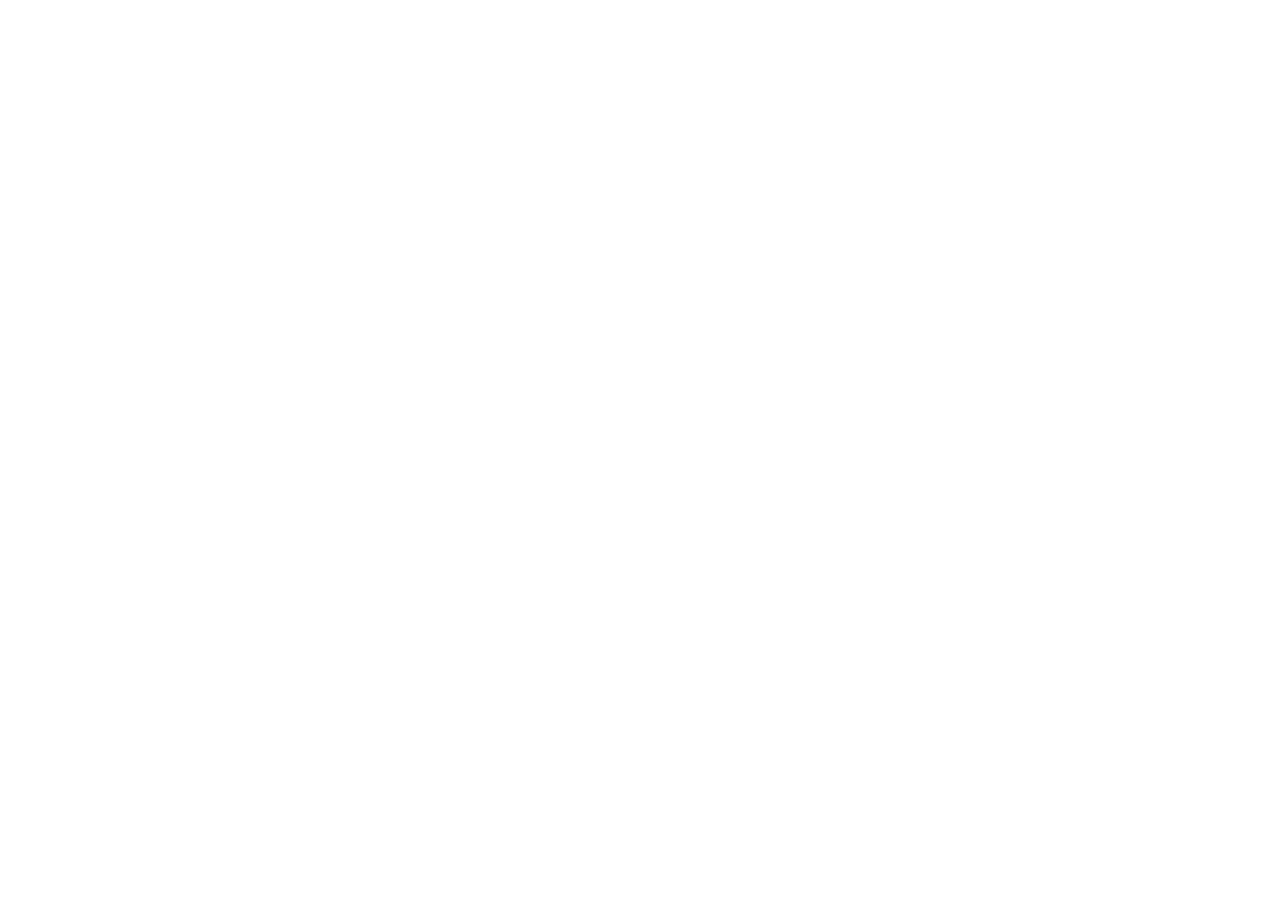
==== module3-solution/index.html @ 234e882e "commit 1" ====
<!DOCTYPE html>
<html>
<head>
    <meta charset='utf-8'>
    <meta http-equiv='X-UA-Compatible' content='IE=edge'>
    <title>Module 3 Solution</title>
    <meta name='viewport' content='width=device-width, initial-scale=1'>
    <link rel='stylesheet' type='text/css' media='screen' href='main.css'>
    <script src='main.js'></script>
</head>
<body>
    
</body>
</html>
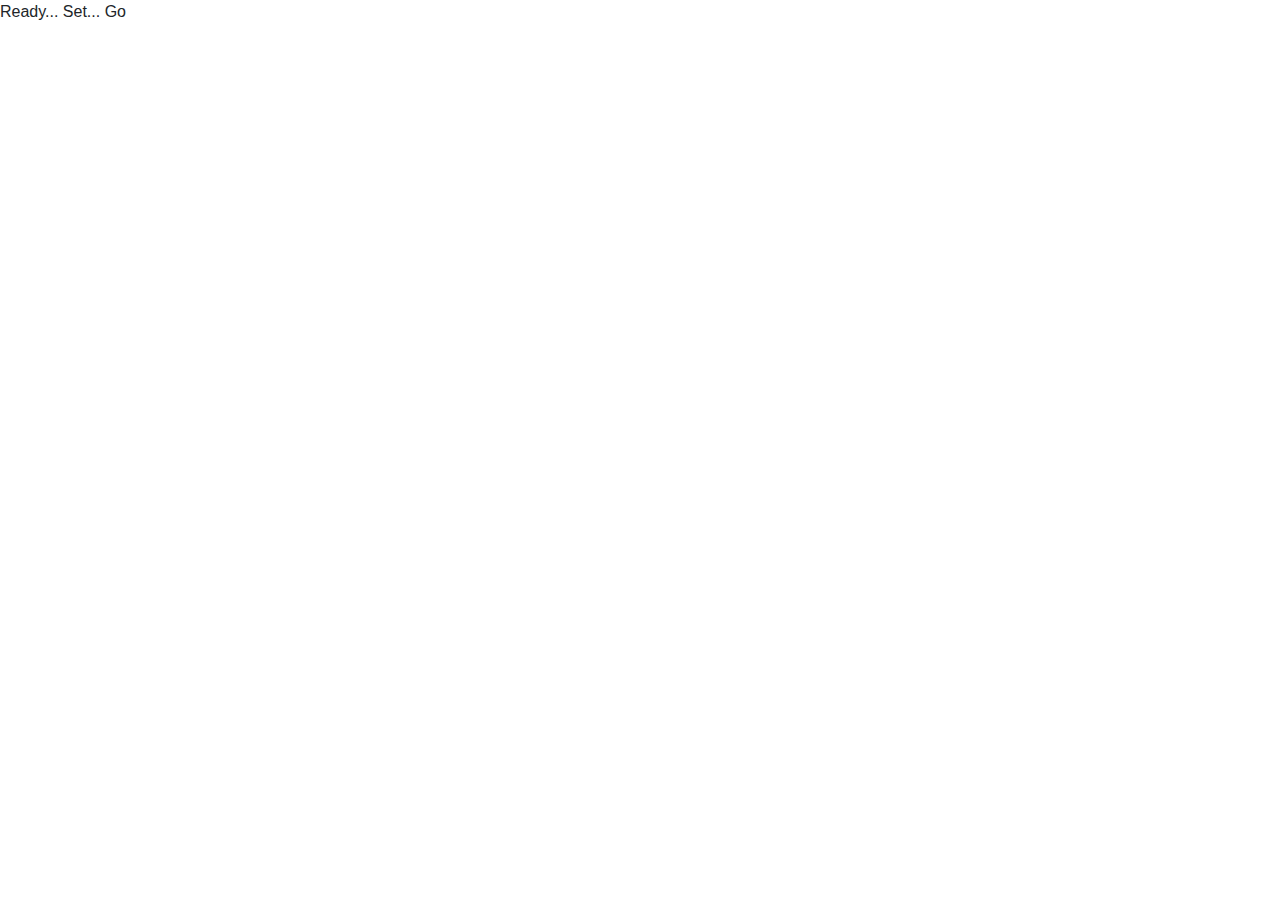
==== commit e5f88cd3: "commit 3" ====
--- a/module3-solution/index.html
+++ b/module3-solution/index.html
@@ -5,10 +5,11 @@
     <meta http-equiv='X-UA-Compatible' content='IE=edge'>
     <title>Module 3 Solution</title>
     <meta name='viewport' content='width=device-width, initial-scale=1'>
-    <link rel='stylesheet' type='text/css' media='screen' href='main.css'>
+    <link rel="stylesheet" href="https://cdn.jsdelivr.net/npm/bootstrap@4.3.1/dist/css/bootstrap.min.css" integrity="sha384-ggOyR0iXCbMQv3Xipma34MD+dH/1fQ784/j6cY/iJTQUOhcWr7x9JvoRxT2MZw1T" crossorigin="anonymous">
+    <link rel='stylesheet' type='text/css' media='screen' href='styles.css'>
     <script src='main.js'></script>
 </head>
 <body>
-    
+    Ready... Set... Go
 </body>
 </html>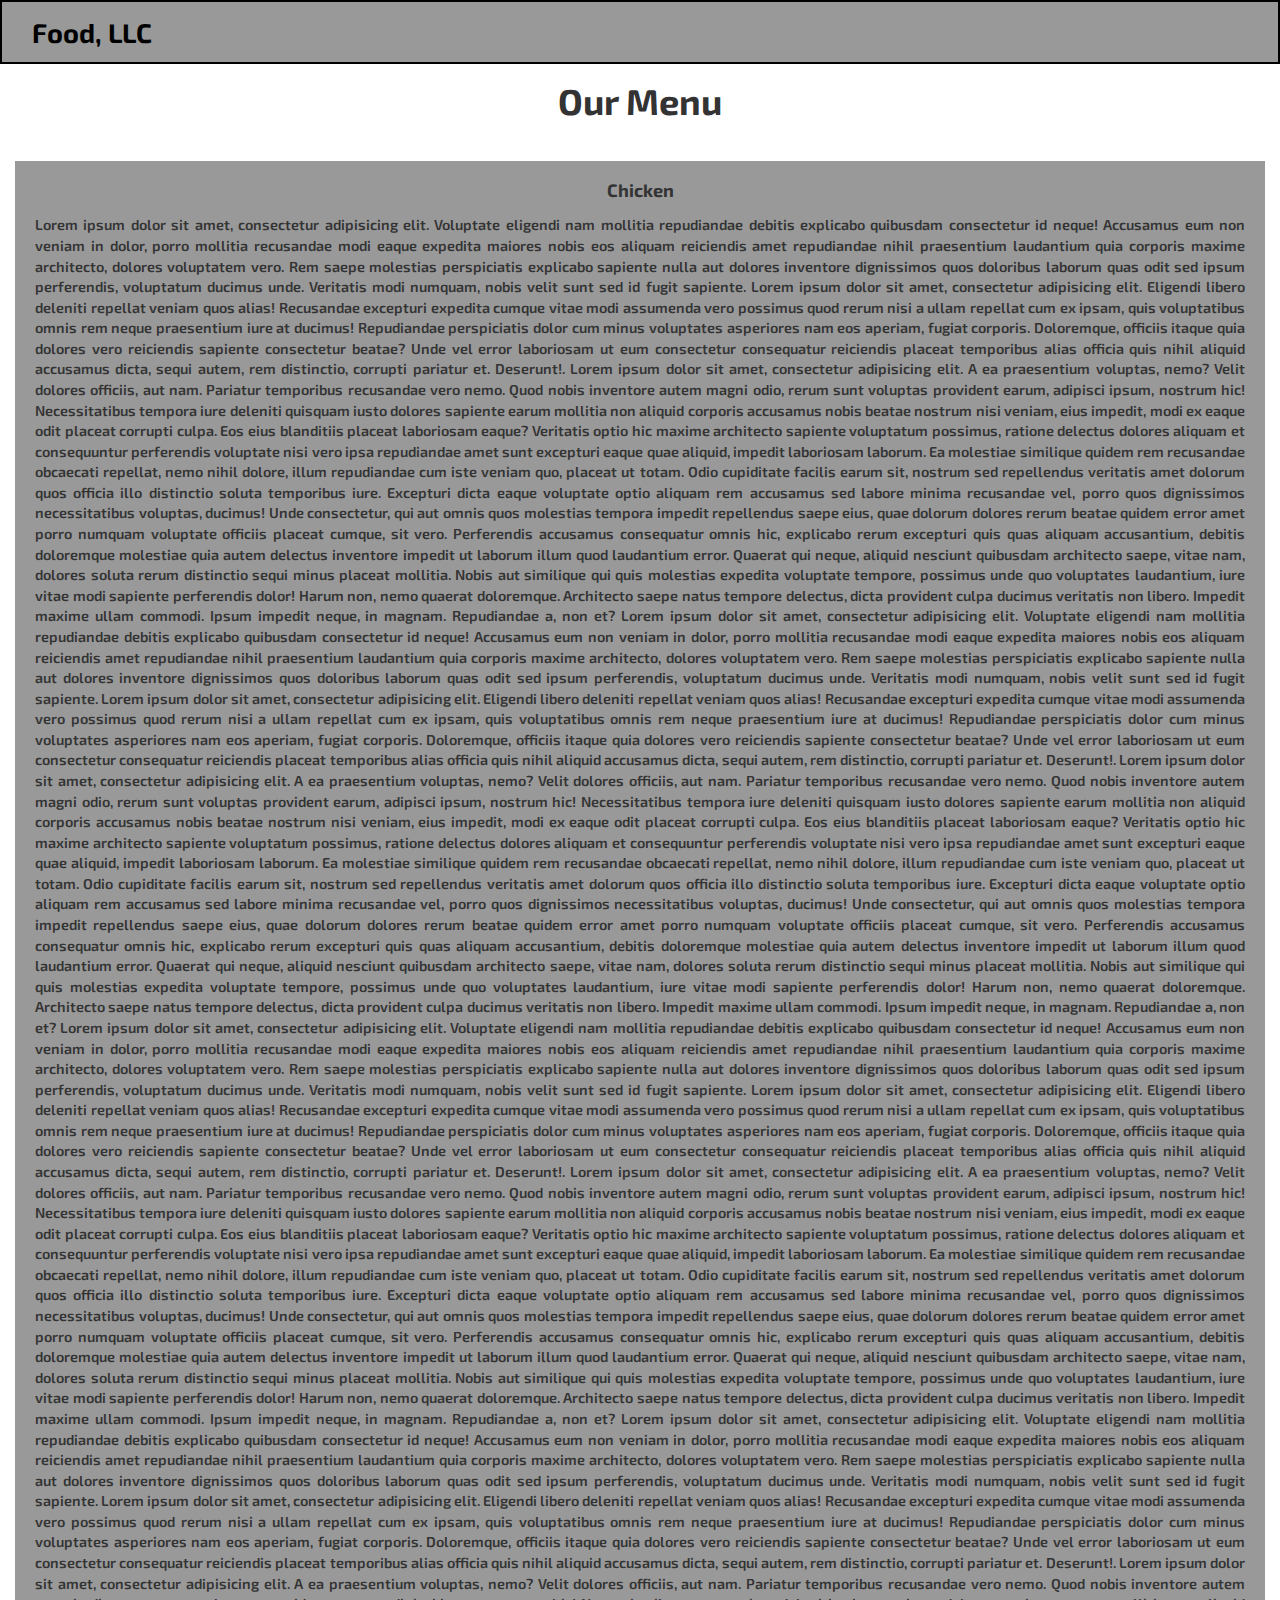
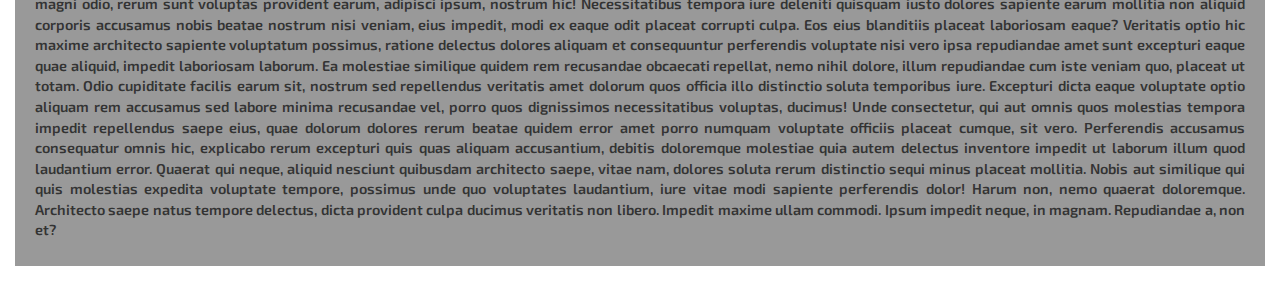
==== commit 2cc6cd3c: "final" ====
--- a/module3-solution/index.html
+++ b/module3-solution/index.html
@@ -1,15 +1,57 @@
 <!DOCTYPE html>
-<html>
+<html lang="en">
 <head>
-    <meta charset='utf-8'>
-    <meta http-equiv='X-UA-Compatible' content='IE=edge'>
-    <title>Module 3 Solution</title>
-    <meta name='viewport' content='width=device-width, initial-scale=1'>
-    <link rel="stylesheet" href="https://cdn.jsdelivr.net/npm/bootstrap@4.3.1/dist/css/bootstrap.min.css" integrity="sha384-ggOyR0iXCbMQv3Xipma34MD+dH/1fQ784/j6cY/iJTQUOhcWr7x9JvoRxT2MZw1T" crossorigin="anonymous">
-    <link rel='stylesheet' type='text/css' media='screen' href='styles.css'>
-    <script src='main.js'></script>
+  <meta charset="utf-8">
+  <meta http-equiv="X-UA-Compatible" content="IE=edge">
+  <meta name="viewport" content="width=device-width, initial-scale=1">
+  <title>Food, LLC | Bootstrap</title>
+  <link href="https://fonts.googleapis.com/css?family=Exo+2:400,500,600,700" rel="stylesheet">
+  <link rel="stylesheet" href="https://cdn.jsdelivr.net/npm/bootstrap@3.3.7/dist/css/bootstrap.min.css" integrity="sha384-BVYiiSIFeK1dGmJRAkycuHAHRg32OmUcww7on3RYdg4Va+PmSTsz/K68vbdEjh4u" crossorigin="anonymous"> <!-- Bootstrap CSS-->
+  <script src="https://ajax.googleapis.com/ajax/libs/jquery/1.12.4/jquery.min.js"></script> <!-- jQuery Required for Bootstrap -->
+  <script src="https://cdn.jsdelivr.net/npm/bootstrap@3.3.7/dist/js/bootstrap.min.js" integrity="sha384-Tc5IQib027qvyjSMfHjOMaLkfuWVxZxUPnCJA7l2mCWNIpG9mGCD8wGNIcPD7Txa" crossorigin="anonymous"></script> <!-- Javascript required for Bootstrap -->
+  <link rel="stylesheet" href="css/styles.css">
 </head>
 <body>
-    Ready... Set... Go
+  <header>
+    <nav id="header-nav" class="navbar navbar-default">
+     <div class="container-fluid">
+       <div class="navbar-header">
+        <button type="button" class="navbar-toggle collapsed" data-toggle="collapse" data-target="#menu-collapsable-nav" aria-expanded="false">
+          <span class="sr-only">Toggle navigation</span>
+          <span class="icon-bar"></span>
+          <span class="icon-bar"></span>
+          <span class="icon-bar"></span>
+        </button>
+        <a href="#" class="text-left navbar-brand"><h1>Food, LLC</h1></a>
+      </div><!-- /nav-header -->
+      <div id="menu-collapsable-nav" class="collapse navbar-collapse">
+        <ul id="nav-list" class="nav navbar-nav navbar-right visible-xs text-center">      
+          <li>            
+            <a href="#">Chicken</a>
+          </li>
+          <li>            
+           <a href="#">Beef</a>
+         </li>
+         <li>            
+          <a href="#">Sushi</a>    
+        </li>
+      </ul>
+    </div>
+  </div><!-- /container-->
+</nav>
+<section class="container-fluid menu">
+  <div class="row">
+   <h1 class="text-center main-title">Our Menu</h1> 
+   <div class="menu-content">
+     <div class="col-md-12 col-sm-12 col-xs-12 menu-item">     
+       <h4 class="menu-title text-center">Chicken</h4>
+       <p class="text-justify">
+         Lorem ipsum dolor sit amet, consectetur adipisicing elit. Voluptate eligendi nam mollitia repudiandae debitis explicabo quibusdam consectetur id neque! Accusamus eum non veniam in dolor, porro mollitia recusandae modi eaque expedita maiores nobis eos aliquam reiciendis amet repudiandae nihil praesentium laudantium quia corporis maxime architecto, dolores voluptatem vero. Rem saepe molestias perspiciatis explicabo sapiente nulla aut dolores inventore dignissimos quos doloribus laborum quas odit sed ipsum perferendis, voluptatum ducimus unde. Veritatis modi numquam, nobis velit sunt sed id fugit sapiente. Lorem ipsum dolor sit amet, consectetur adipisicing elit. Eligendi libero deleniti repellat veniam quos alias! Recusandae excepturi expedita cumque vitae modi assumenda vero possimus quod rerum nisi a ullam repellat cum ex ipsam, quis voluptatibus omnis rem neque praesentium iure at ducimus! Repudiandae perspiciatis dolor cum minus voluptates asperiores nam eos aperiam, fugiat corporis. Doloremque, officiis itaque quia dolores vero reiciendis sapiente consectetur beatae? Unde vel error laboriosam ut eum consectetur consequatur reiciendis placeat temporibus alias officia quis nihil aliquid accusamus dicta, sequi autem, rem distinctio, corrupti pariatur et. Deserunt!. Lorem ipsum dolor sit amet, consectetur adipisicing elit. A ea praesentium voluptas, nemo? Velit dolores officiis, aut nam. Pariatur temporibus recusandae vero nemo. Quod nobis inventore autem magni odio, rerum sunt voluptas provident earum, adipisci ipsum, nostrum hic! Necessitatibus tempora iure deleniti quisquam iusto dolores sapiente earum mollitia non aliquid corporis accusamus nobis beatae nostrum nisi veniam, eius impedit, modi ex eaque odit placeat corrupti culpa. Eos eius blanditiis placeat laboriosam eaque? Veritatis optio hic maxime architecto sapiente voluptatum possimus, ratione delectus dolores aliquam et consequuntur perferendis voluptate nisi vero ipsa repudiandae amet sunt excepturi eaque quae aliquid, impedit laboriosam laborum. Ea molestiae similique quidem rem recusandae obcaecati repellat, nemo nihil dolore, illum repudiandae cum iste veniam quo, placeat ut totam. Odio cupiditate facilis earum sit, nostrum sed repellendus veritatis amet dolorum quos officia illo distinctio soluta temporibus iure. Excepturi dicta eaque voluptate optio aliquam rem accusamus sed labore minima recusandae vel, porro quos dignissimos necessitatibus voluptas, ducimus! Unde consectetur, qui aut omnis quos molestias tempora impedit repellendus saepe eius, quae dolorum dolores rerum beatae quidem error amet porro numquam voluptate officiis placeat cumque, sit vero. Perferendis accusamus consequatur omnis hic, explicabo rerum excepturi quis quas aliquam accusantium, debitis doloremque molestiae quia autem delectus inventore impedit ut laborum illum quod laudantium error. Quaerat qui neque, aliquid nesciunt quibusdam architecto saepe, vitae nam, dolores soluta rerum distinctio sequi minus placeat mollitia. Nobis aut similique qui quis molestias expedita voluptate tempore, possimus unde quo voluptates laudantium, iure vitae modi sapiente perferendis dolor! Harum non, nemo quaerat doloremque. Architecto saepe natus tempore delectus, dicta provident culpa ducimus veritatis non libero. Impedit maxime ullam commodi. Ipsum impedit neque, in magnam. Repudiandae a, non et? Lorem ipsum dolor sit amet, consectetur adipisicing elit. Voluptate eligendi nam mollitia repudiandae debitis explicabo quibusdam consectetur id neque! Accusamus eum non veniam in dolor, porro mollitia recusandae modi eaque expedita maiores nobis eos aliquam reiciendis amet repudiandae nihil praesentium laudantium quia corporis maxime architecto, dolores voluptatem vero. Rem saepe molestias perspiciatis explicabo sapiente nulla aut dolores inventore dignissimos quos doloribus laborum quas odit sed ipsum perferendis, voluptatum ducimus unde. Veritatis modi numquam, nobis velit sunt sed id fugit sapiente. Lorem ipsum dolor sit amet, consectetur adipisicing elit. Eligendi libero deleniti repellat veniam quos alias! Recusandae excepturi expedita cumque vitae modi assumenda vero possimus quod rerum nisi a ullam repellat cum ex ipsam, quis voluptatibus omnis rem neque praesentium iure at ducimus! Repudiandae perspiciatis dolor cum minus voluptates asperiores nam eos aperiam, fugiat corporis. Doloremque, officiis itaque quia dolores vero reiciendis sapiente consectetur beatae? Unde vel error laboriosam ut eum consectetur consequatur reiciendis placeat temporibus alias officia quis nihil aliquid accusamus dicta, sequi autem, rem distinctio, corrupti pariatur et. Deserunt!. Lorem ipsum dolor sit amet, consectetur adipisicing elit. A ea praesentium voluptas, nemo? Velit dolores officiis, aut nam. Pariatur temporibus recusandae vero nemo. Quod nobis inventore autem magni odio, rerum sunt voluptas provident earum, adipisci ipsum, nostrum hic! Necessitatibus tempora iure deleniti quisquam iusto dolores sapiente earum mollitia non aliquid corporis accusamus nobis beatae nostrum nisi veniam, eius impedit, modi ex eaque odit placeat corrupti culpa. Eos eius blanditiis placeat laboriosam eaque? Veritatis optio hic maxime architecto sapiente voluptatum possimus, ratione delectus dolores aliquam et consequuntur perferendis voluptate nisi vero ipsa repudiandae amet sunt excepturi eaque quae aliquid, impedit laboriosam laborum. Ea molestiae similique quidem rem recusandae obcaecati repellat, nemo nihil dolore, illum repudiandae cum iste veniam quo, placeat ut totam. Odio cupiditate facilis earum sit, nostrum sed repellendus veritatis amet dolorum quos officia illo distinctio soluta temporibus iure. Excepturi dicta eaque voluptate optio aliquam rem accusamus sed labore minima recusandae vel, porro quos dignissimos necessitatibus voluptas, ducimus! Unde consectetur, qui aut omnis quos molestias tempora impedit repellendus saepe eius, quae dolorum dolores rerum beatae quidem error amet porro numquam voluptate officiis placeat cumque, sit vero. Perferendis accusamus consequatur omnis hic, explicabo rerum excepturi quis quas aliquam accusantium, debitis doloremque molestiae quia autem delectus inventore impedit ut laborum illum quod laudantium error. Quaerat qui neque, aliquid nesciunt quibusdam architecto saepe, vitae nam, dolores soluta rerum distinctio sequi minus placeat mollitia. Nobis aut similique qui quis molestias expedita voluptate tempore, possimus unde quo voluptates laudantium, iure vitae modi sapiente perferendis dolor! Harum non, nemo quaerat doloremque. Architecto saepe natus tempore delectus, dicta provident culpa ducimus veritatis non libero. Impedit maxime ullam commodi. Ipsum impedit neque, in magnam. Repudiandae a, non et? Lorem ipsum dolor sit amet, consectetur adipisicing elit. Voluptate eligendi nam mollitia repudiandae debitis explicabo quibusdam consectetur id neque! Accusamus eum non veniam in dolor, porro mollitia recusandae modi eaque expedita maiores nobis eos aliquam reiciendis amet repudiandae nihil praesentium laudantium quia corporis maxime architecto, dolores voluptatem vero. Rem saepe molestias perspiciatis explicabo sapiente nulla aut dolores inventore dignissimos quos doloribus laborum quas odit sed ipsum perferendis, voluptatum ducimus unde. Veritatis modi numquam, nobis velit sunt sed id fugit sapiente. Lorem ipsum dolor sit amet, consectetur adipisicing elit. Eligendi libero deleniti repellat veniam quos alias! Recusandae excepturi expedita cumque vitae modi assumenda vero possimus quod rerum nisi a ullam repellat cum ex ipsam, quis voluptatibus omnis rem neque praesentium iure at ducimus! Repudiandae perspiciatis dolor cum minus voluptates asperiores nam eos aperiam, fugiat corporis. Doloremque, officiis itaque quia dolores vero reiciendis sapiente consectetur beatae? Unde vel error laboriosam ut eum consectetur consequatur reiciendis placeat temporibus alias officia quis nihil aliquid accusamus dicta, sequi autem, rem distinctio, corrupti pariatur et. Deserunt!. Lorem ipsum dolor sit amet, consectetur adipisicing elit. A ea praesentium voluptas, nemo? Velit dolores officiis, aut nam. Pariatur temporibus recusandae vero nemo. Quod nobis inventore autem magni odio, rerum sunt voluptas provident earum, adipisci ipsum, nostrum hic! Necessitatibus tempora iure deleniti quisquam iusto dolores sapiente earum mollitia non aliquid corporis accusamus nobis beatae nostrum nisi veniam, eius impedit, modi ex eaque odit placeat corrupti culpa. Eos eius blanditiis placeat laboriosam eaque? Veritatis optio hic maxime architecto sapiente voluptatum possimus, ratione delectus dolores aliquam et consequuntur perferendis voluptate nisi vero ipsa repudiandae amet sunt excepturi eaque quae aliquid, impedit laboriosam laborum. Ea molestiae similique quidem rem recusandae obcaecati repellat, nemo nihil dolore, illum repudiandae cum iste veniam quo, placeat ut totam. Odio cupiditate facilis earum sit, nostrum sed repellendus veritatis amet dolorum quos officia illo distinctio soluta temporibus iure. Excepturi dicta eaque voluptate optio aliquam rem accusamus sed labore minima recusandae vel, porro quos dignissimos necessitatibus voluptas, ducimus! Unde consectetur, qui aut omnis quos molestias tempora impedit repellendus saepe eius, quae dolorum dolores rerum beatae quidem error amet porro numquam voluptate officiis placeat cumque, sit vero. Perferendis accusamus consequatur omnis hic, explicabo rerum excepturi quis quas aliquam accusantium, debitis doloremque molestiae quia autem delectus inventore impedit ut laborum illum quod laudantium error. Quaerat qui neque, aliquid nesciunt quibusdam architecto saepe, vitae nam, dolores soluta rerum distinctio sequi minus placeat mollitia. Nobis aut similique qui quis molestias expedita voluptate tempore, possimus unde quo voluptates laudantium, iure vitae modi sapiente perferendis dolor! Harum non, nemo quaerat doloremque. Architecto saepe natus tempore delectus, dicta provident culpa ducimus veritatis non libero. Impedit maxime ullam commodi. Ipsum impedit neque, in magnam. Repudiandae a, non et? Lorem ipsum dolor sit amet, consectetur adipisicing elit. Voluptate eligendi nam mollitia repudiandae debitis explicabo quibusdam consectetur id neque! Accusamus eum non veniam in dolor, porro mollitia recusandae modi eaque expedita maiores nobis eos aliquam reiciendis amet repudiandae nihil praesentium laudantium quia corporis maxime architecto, dolores voluptatem vero. Rem saepe molestias perspiciatis explicabo sapiente nulla aut dolores inventore dignissimos quos doloribus laborum quas odit sed ipsum perferendis, voluptatum ducimus unde. Veritatis modi numquam, nobis velit sunt sed id fugit sapiente. Lorem ipsum dolor sit amet, consectetur adipisicing elit. Eligendi libero deleniti repellat veniam quos alias! Recusandae excepturi expedita cumque vitae modi assumenda vero possimus quod rerum nisi a ullam repellat cum ex ipsam, quis voluptatibus omnis rem neque praesentium iure at ducimus! Repudiandae perspiciatis dolor cum minus voluptates asperiores nam eos aperiam, fugiat corporis. Doloremque, officiis itaque quia dolores vero reiciendis sapiente consectetur beatae? Unde vel error laboriosam ut eum consectetur consequatur reiciendis placeat temporibus alias officia quis nihil aliquid accusamus dicta, sequi autem, rem distinctio, corrupti pariatur et. Deserunt!. Lorem ipsum dolor sit amet, consectetur adipisicing elit. A ea praesentium voluptas, nemo? Velit dolores officiis, aut nam. Pariatur temporibus recusandae vero nemo. Quod nobis inventore autem magni odio, rerum sunt voluptas provident earum, adipisci ipsum, nostrum hic! Necessitatibus tempora iure deleniti quisquam iusto dolores sapiente earum mollitia non aliquid corporis accusamus nobis beatae nostrum nisi veniam, eius impedit, modi ex eaque odit placeat corrupti culpa. Eos eius blanditiis placeat laboriosam eaque? Veritatis optio hic maxime architecto sapiente voluptatum possimus, ratione delectus dolores aliquam et consequuntur perferendis voluptate nisi vero ipsa repudiandae amet sunt excepturi eaque quae aliquid, impedit laboriosam laborum. Ea molestiae similique quidem rem recusandae obcaecati repellat, nemo nihil dolore, illum repudiandae cum iste veniam quo, placeat ut totam. Odio cupiditate facilis earum sit, nostrum sed repellendus veritatis amet dolorum quos officia illo distinctio soluta temporibus iure. Excepturi dicta eaque voluptate optio aliquam rem accusamus sed labore minima recusandae vel, porro quos dignissimos necessitatibus voluptas, ducimus! Unde consectetur, qui aut omnis quos molestias tempora impedit repellendus saepe eius, quae dolorum dolores rerum beatae quidem error amet porro numquam voluptate officiis placeat cumque, sit vero. Perferendis accusamus consequatur omnis hic, explicabo rerum excepturi quis quas aliquam accusantium, debitis doloremque molestiae quia autem delectus inventore impedit ut laborum illum quod laudantium error. Quaerat qui neque, aliquid nesciunt quibusdam architecto saepe, vitae nam, dolores soluta rerum distinctio sequi minus placeat mollitia. Nobis aut similique qui quis molestias expedita voluptate tempore, possimus unde quo voluptates laudantium, iure vitae modi sapiente perferendis dolor! Harum non, nemo quaerat doloremque. Architecto saepe natus tempore delectus, dicta provident culpa ducimus veritatis non libero. Impedit maxime ullam commodi. Ipsum impedit neque, in magnam. Repudiandae a, non et?
+       </p>
+     </div>
+   </div>
+ </div>
+</section>
+</header>
 </body>
 </html>--- a/module3-solution/css/styles.css
+++ b/module3-solution/css/styles.css
@@ -0,0 +1,91 @@
+body{
+	font-size: 16px;	
+  font-family: 'Exo 2', sans-serif;
+}
+.navbar-header button.navbar-toggle, .navbar-header .icon-bar{
+  border: 2px solid #000;
+}
+#header-nav{
+  background-color:#999999;  
+  border:2px solid #000; 
+  border-radius: 0;
+}
+.navbar-brand{
+  margin-top: 10px;
+  padding-top:10px;
+}
+.navbar-nav{
+  margin:0 -15px;
+}
+.navbar-brand h1{
+  color: #000;
+  font-size: 1.5em;
+  font-weight: bold;
+  margin-top: 0;
+  margin-bottom: 0;
+  line-height: .75;
+  margin-left: 15px;
+}
+.navbar-brand a:hover, .navbar-brand a:focus{
+  text-decoration: none;  
+}
+#nav-list{
+  border:1px solid;
+}
+#nav-list:nth-child(3){
+  border-bottom:0;
+}
+#nav-list li{
+  background:#fff;
+  border-bottom:2px solid;
+}
+#nav-list li:nth-child(3){
+  border-bottom:0;
+}
+#nav-list li a{
+  color:#000;
+  font-weight: 600;
+  line-height: 8px
+}
+.menu{
+  margin:15px; 
+}
+.main-title{
+  font-weight: bold;
+  margin-top: -3px;
+}
+.menu-content{ 
+  margin-top:40px;
+}
+.menu-title{
+  font-weight: bold;
+}
+.menu-item{
+  margin-bottom: 20px;
+  background:#999999;  
+  padding: 10px;
+}
+.menu-item h4 {
+  font-weight: bold;
+}
+.menu-item p{
+  font-weight:600;
+  font-size: .9em;
+  padding: 5px 10px;
+}
+@media (max-width:767px){
+  .navbar-brand:focus, .navbar-brand{
+    margin-left:10px;
+  }
+  .menu{
+    width: 80%;
+    margin-right:auto;
+    margin-left:auto;
+    margin-bottom: 15px;
+  }
+  .menu-item p{
+    font-weight: 600;
+    font-size: 1em;
+    padding:5px 15px;
+  }
+}